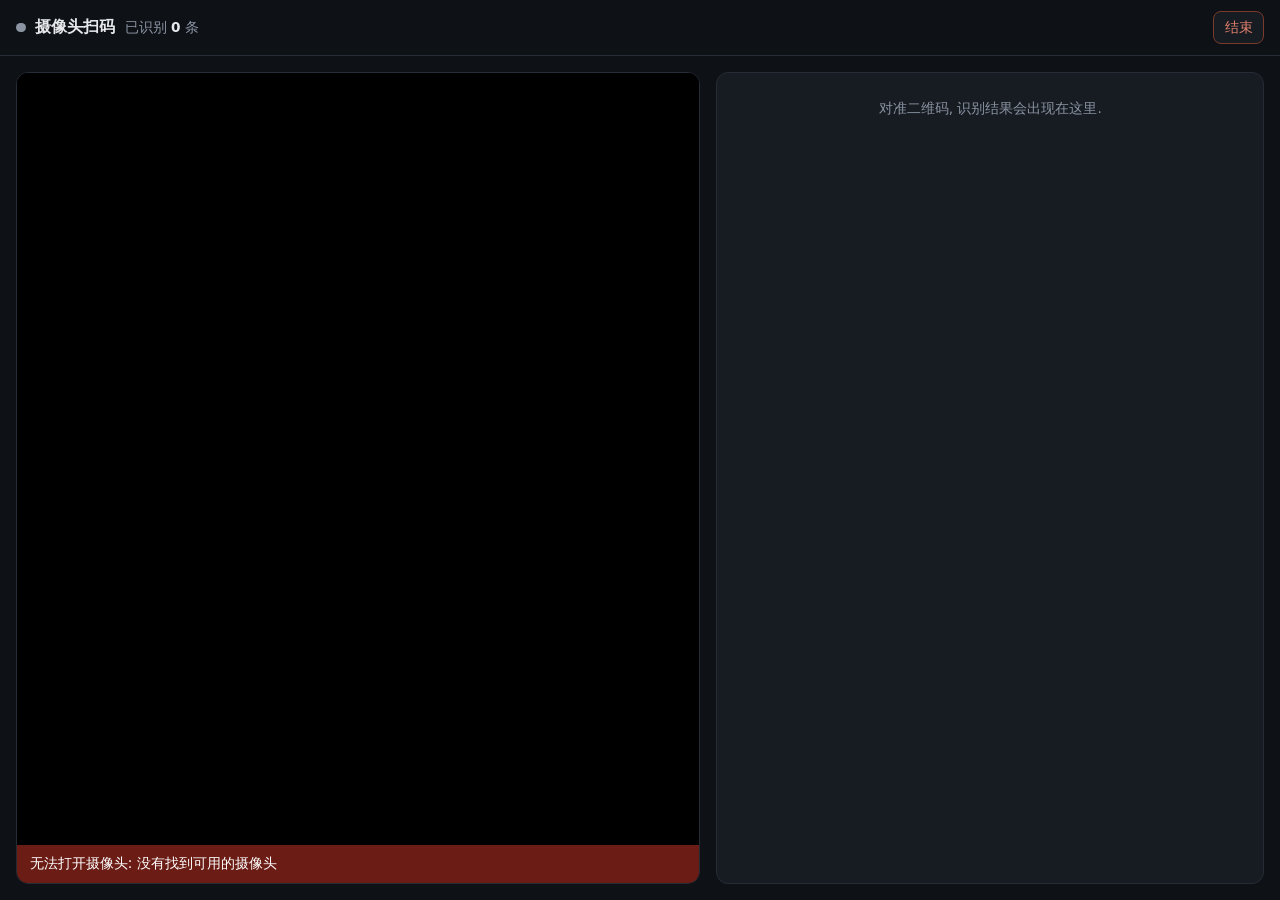
==== internal/cam/index.html @ c89d3c96 "feat: 新增摄像头扫码子命令 qr cam - 用本地网页调起设备摄像头, getUserMedia 每 200ms 采一帧送到 Go 侧识别, 笔记本内置与外接摄像头都能用. - 识别复用 de" ====
<!DOCTYPE html>
<html lang="zh-CN">
<head>
<meta charset="utf-8">
<meta name="viewport" content="width=device-width, initial-scale=1">
<title>摄像头扫码</title>
<style>
  :root {
    color-scheme: dark;
    --bg: #0e1116;
    --panel: #171b22;
    --card: #12161d;
    --line: #262c36;
    --text: #e6e8eb;
    --muted: #8b94a3;
    --ok: #2fbf71;
    --danger: #e0806c;
  }
  * { box-sizing: border-box; }
  html, body { height: 100%; }
  body {
    margin: 0;
    display: flex;
    flex-direction: column;
    background: var(--bg);
    color: var(--text);
    font-family: system-ui, -apple-system, "Segoe UI", sans-serif;
  }
  .bar {
    display: flex;
    align-items: center;
    justify-content: space-between;
    gap: 1rem;
    padding: 0.7rem 1rem;
    border-bottom: 1px solid var(--line);
    flex-wrap: wrap;
  }
  .brand { display: flex; align-items: center; gap: 0.6rem; font-weight: 600; }
  .dot {
    width: 0.6rem;
    height: 0.6rem;
    border-radius: 50%;
    background: var(--muted);
    flex: none;
  }
  .dot.live { background: var(--ok); box-shadow: 0 0 0 4px rgba(47, 191, 113, 0.16); }
  .counter { font-size: 0.85rem; font-weight: 400; color: var(--muted); }
  .counter b { color: var(--text); font-weight: 600; }
  .controls { display: flex; align-items: center; gap: 0.5rem; }
  select, button {
    font: inherit;
    font-size: 0.85rem;
    color: var(--text);
    background: var(--panel);
    border: 1px solid var(--line);
    border-radius: 8px;
    padding: 0.4rem 0.65rem;
  }
  select { max-width: 16rem; }
  button { cursor: pointer; }
  button:disabled { opacity: 0.5; cursor: default; }
  .end { border-color: #7a3a2c; color: var(--danger); }
  .end:hover:not(:disabled) { background: #2a1a17; }
  main {
    flex: 1;
    min-height: 0;
    display: grid;
    grid-template-columns: minmax(0, 1.25fr) minmax(320px, 1fr);
    gap: 1rem;
    padding: 1rem;
  }
  @media (max-width: 900px) {
    main { grid-template-columns: 1fr; }
  }
  .stage {
    position: relative;
    min-height: 260px;
    background: #000;
    border: 1px solid var(--line);
    border-radius: 12px;
    overflow: hidden;
  }
  video {
    display: block;
    width: 100%;
    height: 100%;
    max-height: 72vh;
    object-fit: contain;
    background: #000;
  }
  .hint {
    position: absolute;
    left: 0;
    right: 0;
    bottom: 0;
    padding: 0.6rem 0.8rem;
    font-size: 0.85rem;
    line-height: 1.4;
    color: #fff;
    background: rgba(0, 0, 0, 0.58);
  }
  .hint.error { background: rgba(122, 32, 24, 0.88); }
  .panel {
    min-height: 0;
    overflow: auto;
    padding: 0.5rem;
    background: var(--panel);
    border: 1px solid var(--line);
    border-radius: 12px;
  }
  .empty {
    padding: 1.2rem 1rem;
    text-align: center;
    font-size: 0.85rem;
    color: var(--muted);
  }
  ul { list-style: none; margin: 0; padding: 0; display: flex; flex-direction: column; gap: 0.5rem; }
  li {
    display: flex;
    align-items: flex-start;
    gap: 0.6rem;
    padding: 0.6rem 0.7rem;
    background: var(--card);
    border: 1px solid var(--line);
    border-radius: 10px;
  }
  li .body { flex: 1; min-width: 0; display: flex; flex-direction: column; gap: 0.35rem; }
  li .text {
    margin: 0;
    font-family: ui-monospace, SFMono-Regular, Menlo, monospace;
    font-size: 0.85rem;
    line-height: 1.5;
    white-space: pre-wrap;
    word-break: break-all;
    user-select: all;
  }
  li .meta { font-size: 0.75rem; color: var(--muted); }
  li .copy { flex: none; }
</style>
</head>
<body>
  <header class="bar">
    <div class="brand">
      <span class="dot" id="dot"></span>
      <span>摄像头扫码</span>
      <span class="counter">已识别 <b id="count">0</b> 条</span>
    </div>
    <div class="controls">
      <select id="device" aria-label="选择摄像头" hidden></select>
      <button id="end" class="end">结束</button>
    </div>
  </header>

  <main>
    <section class="stage">
      <video id="video" autoplay playsinline muted></video>
      <div id="hint" class="hint">正在启动摄像头...</div>
    </section>
    <section class="panel">
      <ul id="list"></ul>
      <div id="empty" class="empty">对准二维码, 识别结果会出现在这里.</div>
    </section>
  </main>

<script>
(() => {
  "use strict";

  const video = document.getElementById("video");
  const hint = document.getElementById("hint");
  const list = document.getElementById("list");
  const empty = document.getElementById("empty");
  const countEl = document.getElementById("count");
  const deviceSelect = document.getElementById("device");
  const endBtn = document.getElementById("end");
  const dot = document.getElementById("dot");

  // 两帧之间至少间隔这么久. 解码一帧通常只要几十毫秒, 200ms 的节奏既能
  // 及时捕捉到画面里的码, 又不会让 CPU 一直满载.
  const FRAME_INTERVAL = 200;
  // 上传前把画面缩到长边不超过这个值. 更小的帧解码更快, 也够二维码识别用.
  const MAX_FRAME_SIDE = 1024;

  const canvas = document.createElement("canvas");
  const ctx = canvas.getContext("2d", { alpha: false });

  let stream = null;
  let finished = false;
  let timer = 0;
  let total = 0;
  const seen = new Set();

  function setHint(text, isError) {
    hint.textContent = text;
    hint.className = isError ? "hint error" : "hint";
  }

  function describeError(err) {
    switch (err && err.name) {
      case "NotAllowedError":
        return "摄像头权限被拒绝, 请在浏览器地址栏放开权限后刷新页面";
      case "NotFoundError":
        return "没有找到可用的摄像头";
      case "NotReadableError":
        return "摄像头被其他程序占用, 关掉占用它的程序后刷新页面";
      case "OverconstrainedError":
        return "当前摄像头不支持所需的画面参数";
      default:
        return (err && err.message) || String(err);
    }
  }

  function stopStream() {
    if (!stream) { return; }
    for (const track of stream.getTracks()) {
      track.stop();
    }
    stream = null;
    video.srcObject = null;
  }

  async function loadDevices() {
    let devices = [];
    try {
      devices = await navigator.mediaDevices.enumerateDevices();
    } catch (err) {
      return;
    }

    const cameras = devices.filter((d) => d.kind === "videoinput");
    if (cameras.length <= 1) {
      deviceSelect.hidden = true;
      return;
    }

    const track = stream && stream.getVideoTracks()[0];
    const current = track ? track.getSettings().deviceId : "";

    deviceSelect.replaceChildren();
    cameras.forEach((camera, index) => {
      const option = document.createElement("option");
      option.value = camera.deviceId;
      option.textContent = camera.label || ("摄像头 " + (index + 1));
      if (camera.deviceId === current) {
        option.selected = true;
      }
      deviceSelect.appendChild(option);
    });
    deviceSelect.hidden = false;
  }

  async function start(deviceId) {
    if (!navigator.mediaDevices || !navigator.mediaDevices.getUserMedia) {
      setHint("当前页面不是安全上下文, 浏览器不允许使用摄像头. 请用 http://127.0.0.1 或 https 打开.", true);
      return;
    }

    stopStream();
    setHint("正在启动摄像头...");
    dot.classList.remove("live");

    const videoConstraints = deviceId
      ? { deviceId: { exact: deviceId } }
      // 后置摄像头更常用于扫码; ideal 是软约束, 只有前置摄像头的笔记本也能打开.
      : { facingMode: { ideal: "environment" }, width: { ideal: 1280 }, height: { ideal: 720 } };

    try {
      stream = await navigator.mediaDevices.getUserMedia({
        audio: false,
        video: videoConstraints,
      });
    } catch (err) {
      setHint("无法打开摄像头: " + describeError(err), true);
      return;
    }

    video.srcObject = stream;
    try {
      await video.play();
    } catch (err) {
      // 自动播放被拦下时画面仍然会在用户操作后恢复, 这里不当作错误.
      console.warn("视频播放被阻止", err);
    }

    dot.classList.add("live");
    setHint("对准二维码, 自动识别中");
    await loadDevices();
    scanLoop();
  }

  function captureFrame() {
    if (!video.videoWidth || !video.videoHeight) {
      return Promise.resolve(null);
    }

    const scale = Math.min(1, MAX_FRAME_SIDE / Math.max(video.videoWidth, video.videoHeight));
    canvas.width = Math.max(1, Math.round(video.videoWidth * scale));
    canvas.height = Math.max(1, Math.round(video.videoHeight * scale));

    // 刻意不做镜像变换: 上传的是摄像头原始画面. 镜像的二维码由服务端
    // 解码器处理, 而页面上的翻转只会误导使用者.
    ctx.drawImage(video, 0, 0, canvas.width, canvas.height);

    return new Promise((resolve) => canvas.toBlob(resolve, "image/jpeg", 0.85));
  }

  async function scanLoop() {
    if (finished) { return; }

    const blob = await captureFrame();
    if (blob && !finished) {
      try {
        const response = await fetch("/frame", { method: "POST", body: blob });
        if (response.ok) {
          const data = await response.json();
          addHits(data.codes || []);
        }
      } catch (err) {
        // 网络抖动或服务已经关闭时不必打断扫描, 下一帧会重试.
        console.warn("发送画面帧失败", err);
      }
    }

    if (!finished) {
      timer = setTimeout(scanLoop, FRAME_INTERVAL);
    }
  }

  function addHits(codes) {
    for (const code of codes) {
      if (!code || !code.text || seen.has(code.text)) { continue; }
      seen.add(code.text);
      list.appendChild(renderItem(code));
      total += 1;
    }
    countEl.textContent = String(total);
    empty.hidden = total > 0;
  }

  function renderItem(code) {
    const item = document.createElement("li");

    const body = document.createElement("div");
    body.className = "body";

    const text = document.createElement("pre");
    text.className = "text";
    text.textContent = code.text;

    const meta = document.createElement("span");
    meta.className = "meta";
    const parts = [];
    if (code.ec_level) { parts.push("纠错 " + code.ec_level); }
    if (code.width && code.height) { parts.push(code.width + " x " + code.height + " 像素"); }
    meta.textContent = parts.join(" / ");

    body.append(text, meta);

    const copy = document.createElement("button");
    copy.className = "copy";
    copy.textContent = "复制";
    copy.addEventListener("click", async () => {
      try {
        await navigator.clipboard.writeText(code.text);
        copy.textContent = "已复制";
      } catch (err) {
        // 剪贴板不可用时退回"选中文本", 用户仍能手动复制.
        const range = document.createRange();
        range.selectNodeContents(text);
        const selection = window.getSelection();
        selection.removeAllRanges();
        selection.addRange(range);
        copy.textContent = "请手动复制";
      }
      setTimeout(() => { copy.textContent = "复制"; }, 1500);
    });

    item.append(body, copy);
    return item;
  }

  async function finish() {
    if (finished) { return; }
    finished = true;
    clearTimeout(timer);
    stopStream();

    endBtn.disabled = true;
    dot.classList.remove("live");
    setHint("已结束, 共识别 " + total + " 条. 识别结果已交给命令行, 标签页可以关闭了.");

    try {
      await fetch("/finish", { method: "POST" });
    } catch (err) {
      console.warn("通知服务结束失败", err);
    }

    // 由脚本打开的窗口才能被关闭; 直接打开时 window.close 会被忽略,
    // 页面停留在"已结束"状态, 用户自己关掉标签页即可.
    setTimeout(() => {
      try { window.close(); } catch (err) { /* 忽略: 浏览器可能拒绝 */ }
    }, 300);
  }

  endBtn.addEventListener("click", finish);

  deviceSelect.addEventListener("change", () => {
    if (!finished) { start(deviceSelect.value); }
  });

  // 用户直接关掉标签页时也要让命令行结束. sendBeacon 不依赖页面继续存活.
  window.addEventListener("pagehide", () => {
    try { navigator.sendBeacon("/bye"); } catch (err) { /* 忽略 */ }
  });

  // 页面刷新后恢复已经识别到的结果.
  fetch("/hits")
    .then((response) => (response.ok ? response.json() : null))
    .then((data) => { if (data) { addHits(data.hits || []); } })
    .catch(() => {});

  start();
})();
</script>
</body>
</html>
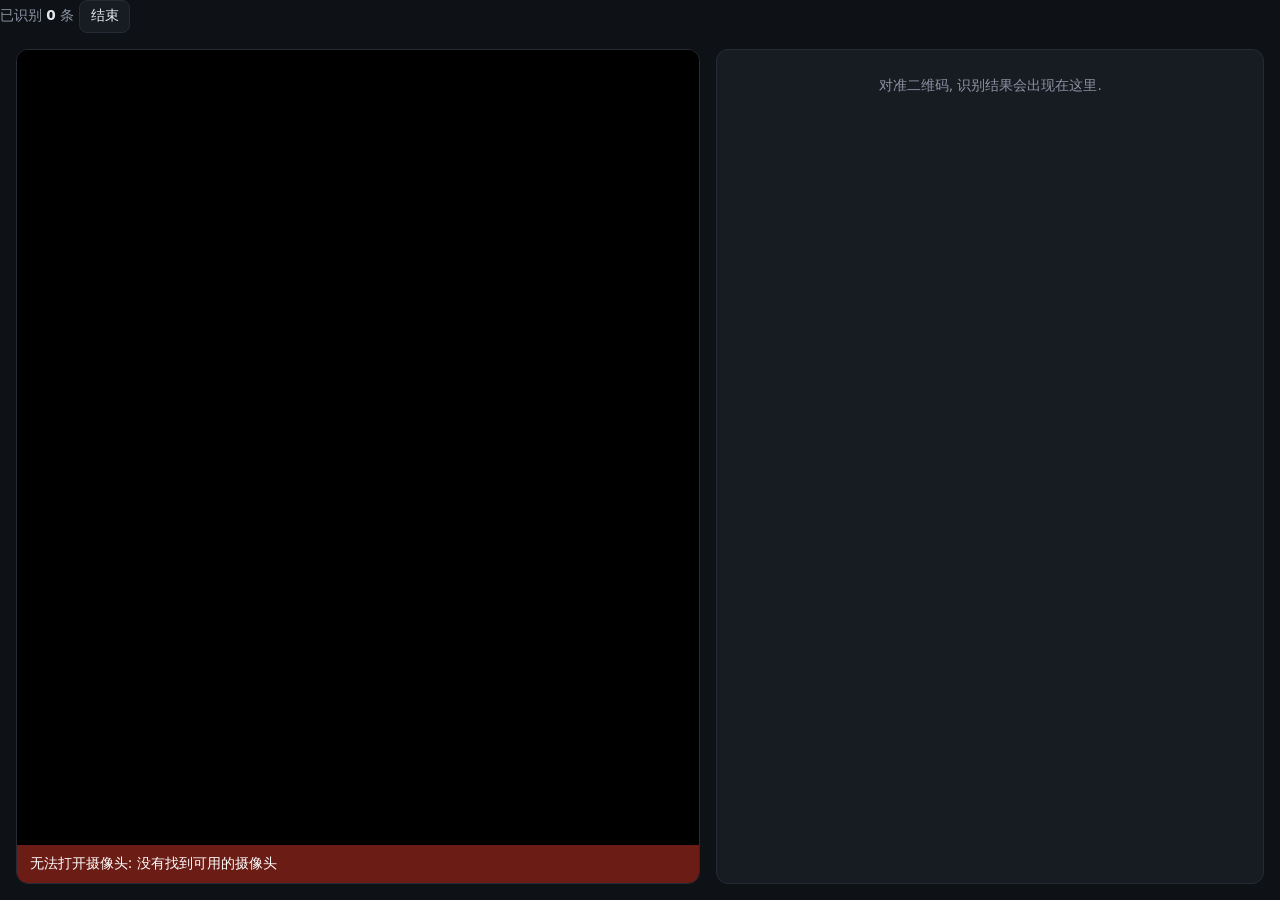
==== commit ba6dbb8f: "feat: 新增 qr home 统一入口并统一页面样式 - 抽出 internal/pages 作为共享页面层: 一份样式表定义颜色, 排版与控件, 明暗模式与移动端适配都在里面. - 统一页头由服" ====
--- a/internal/cam/index.html
+++ b/internal/cam/index.html
@@ -137,19 +137,17 @@
   li .meta { font-size: 0.75rem; color: var(--muted); }
   li .copy { flex: none; }
 </style>
+<link rel="stylesheet" href="assets/style.css">
 </head>
-<body>
-  <header class="bar">
-    <div class="brand">
-      <span class="dot" id="dot"></span>
-      <span>摄像头扫码</span>
-      <span class="counter">已识别 <b id="count">0</b> 条</span>
-    </div>
-    <div class="controls">
-      <select id="device" aria-label="选择摄像头" hidden></select>
-      <button id="end" class="end">结束</button>
-    </div>
-  </header>
+<body class="page-cam">
+<!--NAV-->
+  <div class="toolbar">
+    <span class="dot" id="dot"></span>
+    <span class="counter">已识别 <b id="count">0</b> 条</span>
+    <span class="spacer"></span>
+    <select id="device" aria-label="选择摄像头" hidden></select>
+    <button id="end" class="btn btn-danger">结束</button>
+  </div>
 
   <main>
     <section class="stage">
@@ -310,7 +308,7 @@
     const blob = await captureFrame();
     if (blob && !finished) {
       try {
-        const response = await fetch("/frame", { method: "POST", body: blob });
+        const response = await fetch("frame", { method: "POST", body: blob });
         if (response.ok) {
           const data = await response.json();
           addHits(data.codes || []);
@@ -357,7 +355,7 @@
     body.append(text, meta);
 
     const copy = document.createElement("button");
-    copy.className = "copy";
+    copy.className = "btn copy";
     copy.textContent = "复制";
     copy.addEventListener("click", async () => {
       try {
@@ -387,10 +385,10 @@
 
     endBtn.disabled = true;
     dot.classList.remove("live");
-    setHint("已结束, 共识别 " + total + " 条. 识别结果已交给命令行, 标签页可以关闭了.");
+    setHint("已结束, 共识别 " + total + " 条. 标签页可以关闭了.");
 
     try {
-      await fetch("/finish", { method: "POST" });
+      await fetch("finish", { method: "POST" });
     } catch (err) {
       console.warn("通知服务结束失败", err);
     }
@@ -410,11 +408,11 @@
 
   // 用户直接关掉标签页时也要让命令行结束. sendBeacon 不依赖页面继续存活.
   window.addEventListener("pagehide", () => {
-    try { navigator.sendBeacon("/bye"); } catch (err) { /* 忽略 */ }
+    try { navigator.sendBeacon("bye"); } catch (err) { /* 忽略 */ }
   });
 
   // 页面刷新后恢复已经识别到的结果.
-  fetch("/hits")
+  fetch("hits")
     .then((response) => (response.ok ? response.json() : null))
     .then((data) => { if (data) { addHits(data.hits || []); } })
     .catch(() => {});
